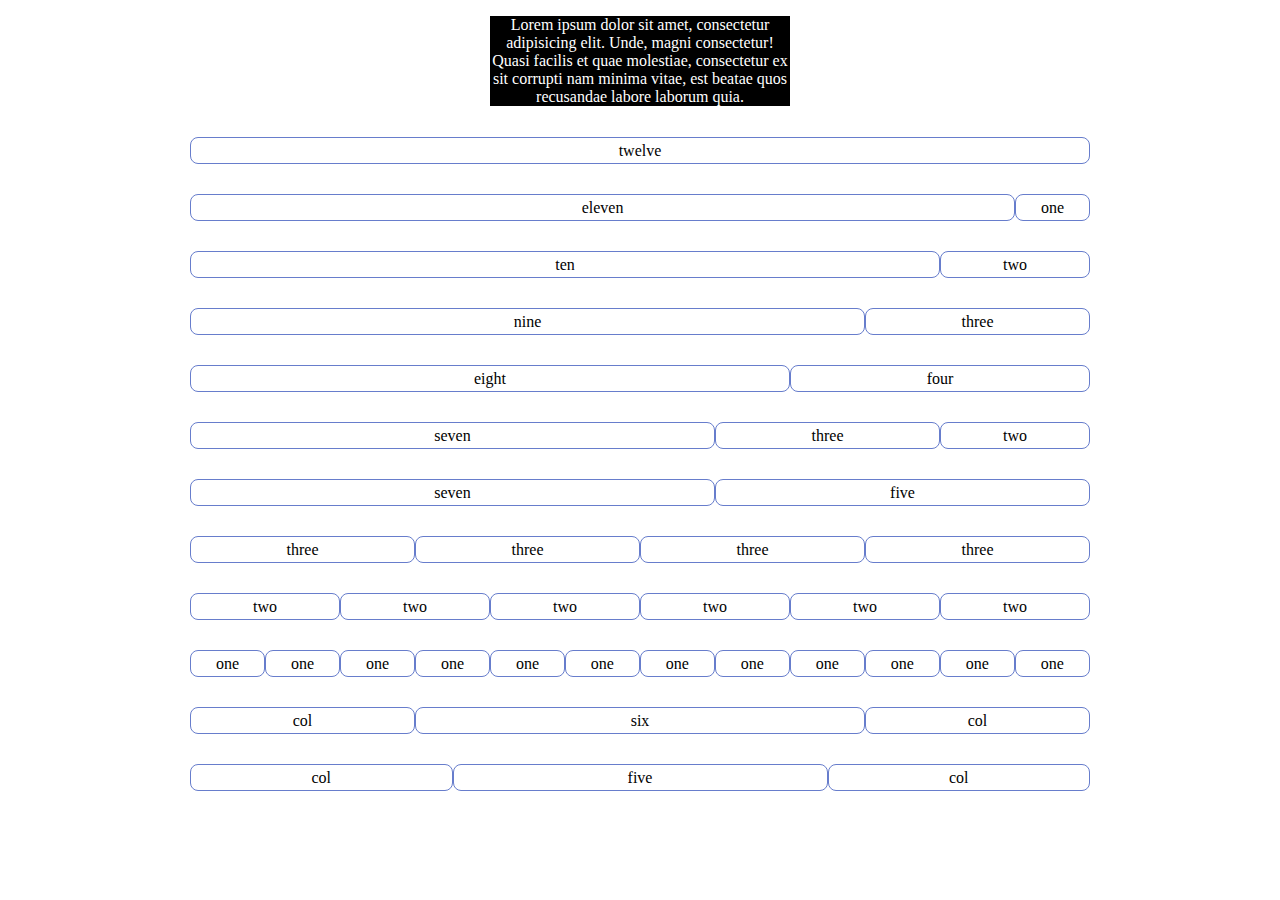
==== test.html @ a39d1b13 "Initial" ====
<!DOCTYPE html>
<html lang="en">
<head>
	<meta charset="UTF-8">
	<title>U emmet attr example</title>

	<script src="src/ea.js"></script>
	<link rel="stylesheet" href="src/ea.css">

	<style>
		[col] { min-height: 25px; -webkit-border-radius: 8px; border-radius: 8px; border: 1px solid #677DCC; text-align: center; line-height: 25px; font-size: 1em; box-sizing: border-box;}
		[row], row {padding: 13px 0;}
	</style>

</head>
<body ea>

	<div w=300px h-a bgc#0 m-a>
		<p d:b c#f ta:c>Lorem ipsum dolor sit amet, consectetur adipisicing elit. Unde, magni consectetur! Quasi facilis et quae molestiae, consectetur ex sit corrupti nam minima vitae, est beatae quos recusandae labore laborum quia.</p>
	</div>

	<div w=900px m-a>
		<div row>
			<div col=twelve>twelve</div>
		</div>
		<div row>
			<div col=eleven>eleven</div>
			<div col=one>one</div>
		</div>
		<div row>
			<div col=ten>ten</div>
			<div col=two>two</div>
		</div>
		<div row>
			<div col=nine>nine</div>
			<div col=three>three</div>
		</div>
		<div row>
			<div col=eight>eight</div>
			<div col=four>four</div>
		</div>
		<div row>
			<div col=seven>seven</div>
			<div col=three>three</div>
			<div col=two>two</div>
		</div>
		<row>
			<div col=seven>seven</div>
			<div col=five>five</div>
		</row>
		<row>
			<div col=three>three</div>
			<div col=three>three</div>
			<div col=three>three</div>
			<div col=three>three</div>
		</row>
		<row>
			<div col=two>two</div>
			<div col=two>two</div>
			<div col=two>two</div>
			<div col=two>two</div>
			<div col=two>two</div>
			<div col=two>two</div>
		</row>
		<row>
			<div col=one>one</div>
			<div col=one>one</div>
			<div col=one>one</div>
			<div col=one>one</div>
			<div col=one>one</div>
			<div col=one>one</div>
			<div col=one>one</div>
			<div col=one>one</div>
			<div col=one>one</div>
			<div col=one>one</div>
			<div col=one>one</div>
			<div col=one>one</div>
		</row>
		<row>
			<div col>col</div>
			<div col=six>six</div>
			<div col>col</div>
		</row>
		<row>
			<div col>col</div>
			<div col=five>five</div>
			<div col>col</div>
		</row>
	</div>

</body>
</html>
---- src/ea.css ----
/*! ea.css v1.1| MIT License | github.com/umbokc/emmet-attr */

[ea] [row], [ea] row {padding: 15px 0;display: -webkit-box;display: -webkit-flex;display: -ms-flexbox;display: flex;-webkit-flex-wrap: wrap;-ms-flex-wrap: wrap;flex-wrap: wrap}
[ea] [col] {-webkit-flex-basis: 0;-ms-flex-preferred-size: 0;-webkit-flex-basis: 0;-moz-flex-basis: 0;-ms-flex-basis: 0;-o-flex-basis: 0;flex-basis: 0;-webkit-box-flex: 1;-webkit-flex-grow: 1;-ms-flex-positive: 1;-webkit-flex-grow: 1;-moz-flex-grow: 1;-ms-flex-grow: 1;-o-flex-grow: 1;flex-grow: 1;max-width: 100%}

[ea] [col=one] {-webkit-box-flex: 0;-webkit-flex: 0 0 8.333333%;-ms-flex: 0 0 8.333333%;flex: 0 0 8.333333%;max-width: 8.333333%}
[ea] [col=two] {-webkit-box-flex: 0;-webkit-flex: 0 0 16.666667%;-ms-flex: 0 0 16.666667%;flex: 0 0 16.666667%;max-width: 16.666667%}
[ea] [col=three] {-webkit-box-flex: 0;-webkit-flex: 0 0 25%;-ms-flex: 0 0 25%;flex: 0 0 25%;max-width: 25%}
[ea] [col=four] {-webkit-box-flex: 0;-webkit-flex: 0 0 33.333333%;-ms-flex: 0 0 33.333333%;flex: 0 0 33.333333%;max-width: 33.333333%}
[ea] [col=five] {-webkit-box-flex: 0;-webkit-flex: 0 0 41.666667%;-ms-flex: 0 0 41.666667%;flex: 0 0 41.666667%;max-width: 41.666667%}
[ea] [col=six] {-webkit-box-flex: 0;-webkit-flex: 0 0 50%;-ms-flex: 0 0 50%;flex: 0 0 50%;max-width: 50%}
[ea] [col=seven] {-webkit-box-flex: 0;-webkit-flex: 0 0 58.333333%;-ms-flex: 0 0 58.333333%;flex: 0 0 58.333333%;max-width: 58.333333%}
[ea] [col=eight] {-webkit-box-flex: 0;-webkit-flex: 0 0 66.666667%;-ms-flex: 0 0 66.666667%;flex: 0 0 66.666667%;max-width: 66.666667%}
[ea] [col=nine] {-webkit-box-flex: 0;-webkit-flex: 0 0 75%;-ms-flex: 0 0 75%;flex: 0 0 75%;max-width: 75%}
[ea] [col=ten] {-webkit-box-flex: 0;-webkit-flex: 0 0 83.333333%;-ms-flex: 0 0 83.333333%;flex: 0 0 83.333333%;max-width: 83.333333%}
[ea] [col=eleven] {-webkit-box-flex: 0;-webkit-flex: 0 0 91.666667%;-ms-flex: 0 0 91.666667%;flex: 0 0 91.666667%;max-width: 91.666667%}
[ea] [col=twelve] {-webkit-box-flex: 0;-webkit-flex: 0 0 100%;-ms-flex: 0 0 100%;flex: 0 0 100%;max-width: 100%}

[ea] [row\:h] {display: flex;-webkit-justify-content: space-between;justify-content: space-between}
[ea] [row\:v] {display: flex;-webkit-justify-content: space-between;justify-content: space-between;flex-direction: column;align-items: center}
[ea] [row\:h\:c] {display: flex;-webkit-justify-content: space-around;justify-content: space-around}
[ea] [row\:v\:c] {display: flex;-webkit-justify-content: space-around;justify-content: space-around;flex-direction: column;align-items: center}

[ea] [d\:n]{display:none !important}
[ea] [d\:b]{display: block !important}
[ea] [d\:f]{display: flex !important}
[ea] [d\:if]{display: inline-flex !important}
[ea] [d\:i]{display: inline !important}
[ea] [d\:ib]{display: inline-block !important}
[ea] [d\:li]{display: list-item !important}
[ea] [d\:ri]{display: run-in !important}
[ea] [d\:cp]{display: compact !important}
[ea] [d\:tb]{display: table !important}
[ea] [d\:ig]{display: inline-grid !important}
[ea] [d\:itb]{display: inline-table !important}
[ea] [d\:tbcp]{display: table-caption !important}
[ea] [d\:tbcl]{display: table-column !important}
[ea] [d\:tbclg]{display: table-column-group !important}
[ea] [d\:tbhg]{display: table-header-group !important}
[ea] [d\:tbfg]{display: table-footer-group !important}
[ea] [d\:tbr]{display: table-row !important}
[ea] [d\:tbrg]{display: table-row-group !important}
[ea] [d\:tbc]{display: table-cell !important}

[ea] [m\:t] { margin-top: 20px !important}

[ea] [fl], [ea] [fl\:l] {float: left}
[ea] [fl\:n] {float: none}
[ea] [fl\:r] {float: right}
[ea] [cl\:n] {clear: none}
[ea] [cl\:l] {clear: left}
[ea] [cl\:r] {clear: right}
[ea] [cl\:b] {clear: both}
[ea] [v\:v] { visibility: visible}
[ea] [v\:h] { visibility: hidden}
[ea] [v\:c] { visibility: collapse}
[ea] [ov\:v]  {overflow: visible}
[ea] [ov\:h]  {overflow: hidden}
[ea] [ov\:s]  {overflow: scroll}
[ea] [ov\:a]  {overflow: auto}

[ea] [ovx\:v] { overflow-x: visible}
[ea] [ovx\:h] { overflow-x: hidden}
[ea] [ovx\:s] { overflow-x: scroll}
[ea] [ovx\:a] { overflow-x: auto}
[ea] [ovy\:v] { overflow-y: visible}
[ea] [ovy\:h] { overflow-y: hidden}
[ea] [ovy\:s] { overflow-y: scroll}
[ea] [ovy\:a] { overflow-y: auto}

[ea] [ovs\:a] { overflow-style: auto}
[ea] [ovs\:s] { overflow-style: scrollbar}
[ea] [ovs\:p] { overflow-style: panner}
[ea] [ovs\:m] { overflow-style: move}
[ea] [ovs\:mq] { overflow-style: marquee}

[ea] [zm] { zoom: 1}
[ea] [cp\:a] {clip: auto}

[ea] [rsz\:n] {resize: none}
[ea] [rsz\:b] {resize: both}
[ea] [rsz\:h] {resize: horizontal}
[ea] [rsz\:v] {resize: vertical}

[ea] [cur],[ea] [cur\:p] {cursor:pointer}
[ea] [cur\:a] {cursor:auto}
[ea] [cur\:d] {cursor: default}
[ea] [cur\:c] {cursor:crosshair}
[ea] [cur\:ha] {cursor:hand}
[ea] [cur\:he] {cursor:help}
[ea] [cur\:m] {cursor:move}
[ea] [cur\:t] {cursor:text}

[ea] [bxz] {box-sizing:border-box}
[ea] [bxz\:cb] {box-sizing:content-box}
[ea] [bxz\:bb] {box-sizing:border-box}
[ea] [bxsh\:n] {box-shadow:none}

[ea] [fw\:n]{font-weight: normal}
[ea] [fw\:lr]{font-weight: lighter}
[ea] [fw\:b]{font-weight: bold}
[ea] [fw\:br]{font-weight: bolder}

[ea] [op\#1] {opacity: 1}
[ea] [op\#0] {opacity: 0}
[ea] [op\#0\.1] {opacity: 0.1}
[ea] [op\#0\.2] {opacity: 0.2}
[ea] [op\#0\.3] {opacity: 0.3}
[ea] [op\#0\.4] {opacity: 0.4}
[ea] [op\#0\.5] {opacity: 0.5}
[ea] [op\#0\.6] {opacity: 0.6}
[ea] [op\#0\.7] {opacity: 0.7}
[ea] [op\#0\.8] {opacity: 0.8}
[ea] [op\#0\.9] {opacity: 0.9}

[ea] [c\#0], [ea] [c\#0\:\:hover]:hover {color: #000}
[ea] [c\#1], [ea] [c\#1\:\:hover]:hover {color: #111}
[ea] [c\#2], [ea] [c\#2\:\:hover]:hover {color: #222}
[ea] [c\#3], [ea] [c\#3\:\:hover]:hover {color: #333}
[ea] [c\#4], [ea] [c\#4\:\:hover]:hover {color: #444}
[ea] [c\#5], [ea] [c\#5\:\:hover]:hover {color: #555}
[ea] [c\#6], [ea] [c\#6\:\:hover]:hover {color: #666}
[ea] [c\#7], [ea] [c\#7\:\:hover]:hover {color: #777}
[ea] [c\#8], [ea] [c\#8\:\:hover]:hover {color: #888}
[ea] [c\#a], [ea] [c\#a\:\:hover]:hover {color: #aaa}
[ea] [c\#b], [ea] [c\#b\:\:hover]:hover {color: #bbb}
[ea] [c\#c], [ea] [c\#c\:\:hover]:hover {color: #ccc}
[ea] [c\#d], [ea] [c\#d\:\:hover]:hover {color: #ddd}
[ea] [c\#e], [ea] [c\#e\:\:hover]:hover {color: #eee}
[ea] [c\#f], [ea] [c\#f\:\:hover]:hover {color: #fff}

[ea] [td\:n], [ea] [td\:n\:\:hover]:hover {text-decoration: none}
[ea] [td\:u], [ea] [td\:u\:\:hover]:hover {text-decoration: underline}
[ea] [td\:l], [ea] [td\:l\:\:hover]:hover {text-decoration: line-through}
[ea] [td\:o], [ea] [td\:o\:\:hover]:hover {text-decoration: overline}

[ea] [bgc\#0], [ea] [bgc\#0\:\:hover]:hover {background-color: #000}
[ea] [bgc\#1], [ea] [bgc\#1\:\:hover]:hover {background-color: #111}
[ea] [bgc\#2], [ea] [bgc\#2\:\:hover]:hover {background-color: #222}
[ea] [bgc\#3], [ea] [bgc\#3\:\:hover]:hover {background-color: #333}
[ea] [bgc\#4], [ea] [bgc\#4\:\:hover]:hover {background-color: #444}
[ea] [bgc\#5], [ea] [bgc\#5\:\:hover]:hover {background-color: #555}
[ea] [bgc\#6], [ea] [bgc\#6\:\:hover]:hover {background-color: #666}
[ea] [bgc\#7], [ea] [bgc\#7\:\:hover]:hover {background-color: #777}
[ea] [bgc\#8], [ea] [bgc\#8\:\:hover]:hover {background-color: #888}
[ea] [bgc\#a], [ea] [bgc\#a\:\:hover]:hover {background-color: #aaa}
[ea] [bgc\#b], [ea] [bgc\#b\:\:hover]:hover {background-color: #bbb}
[ea] [bgc\#c], [ea] [bgc\#c\:\:hover]:hover {background-color: #ccc}
[ea] [bgc\#d], [ea] [bgc\#d\:\:hover]:hover {background-color: #ddd}
[ea] [bgc\#e], [ea] [bgc\#e\:\:hover]:hover {background-color: #eee}
[ea] [bgc\#f], [ea] [bgc\#f\:\:hover]:hover {background-color: #fff}
[ea] [bgc\#biege], [ea] [bgc\#biege\:\:hover]:hover {background-color: #f5f5dc}

[ea] [bgsz\:a] {background-size:auto}
[ea] [bgsz\:ct] {background-size:contain}
[ea] [bgsz\:cv] {background-size:cover}

[ea] [ta]{text-align:left}
[ea] [ta\:l]{text-align:left}
[ea] [ta\:c]{text-align:center}
[ea] [ta\:r]{text-align:right}
[ea] [ta\:j]{text-align:justify}

[ea] [tal\:a]{text-align-last:auto}
[ea] [tal\:l]{text-align-last:left}
[ea] [tal\:c]{text-align-last:center}
[ea] [tal\:r]{text-align-last:right}

[ea] [m\:v\:a]{margin-top:auto !important;margin-bottom:auto !important}
[ea] [m\:h\:a]{margin-left:auto !important;margin-right:auto !important}

[ea] [w\:100vw] {width:100vw}
[ea] [h\:100vh] {height:100vh}
[ea] [w\:100p] {width:100%}
[ea] [h\:100p] {height:100%}
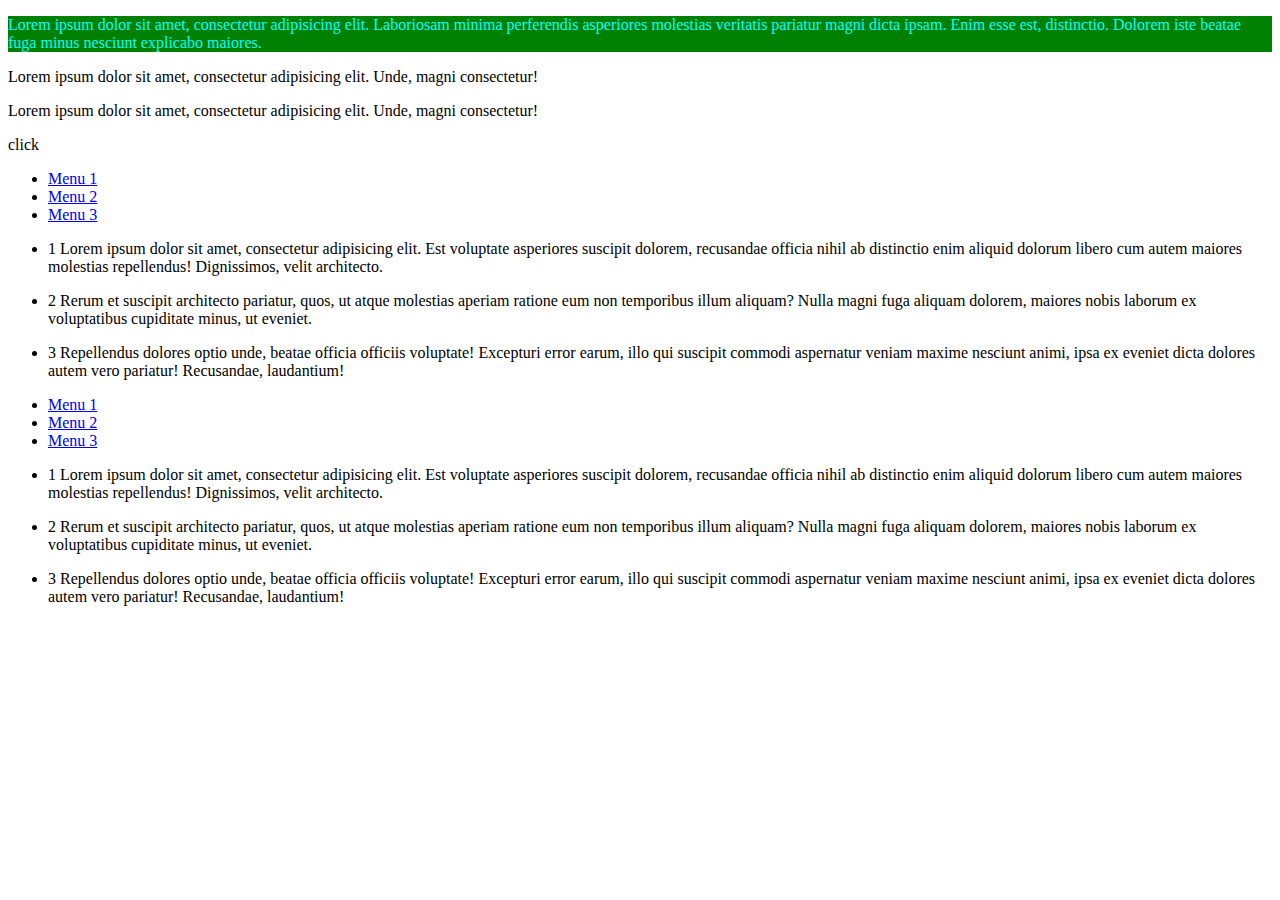
==== commit 9a92be32: "Add all project files" ====
--- a/test.html
+++ b/test.html
@@ -1,5 +1,5 @@
 <!DOCTYPE html>
-<html lang="en">
+<html lang="en" ea>
 <head>
 	<meta charset="UTF-8">
 	<title>U emmet attr example</title>
@@ -9,84 +9,76 @@
 
 	<style>
 		[col] { min-height: 25px; -webkit-border-radius: 8px; border-radius: 8px; border: 1px solid #677DCC; text-align: center; line-height: 25px; font-size: 1em; box-sizing: border-box;}
-		[row], row {padding: 13px 0;}
+		[row] {padding: 13px 0;}
+		.active{background: green;}
+		.active2{color: aqua;}
 	</style>
 
 </head>
-<body ea>
+<body>
 
-	<div w=300px h-a bgc#0 m-a>
-		<p d:b c#f ta:c>Lorem ipsum dolor sit amet, consectetur adipisicing elit. Unde, magni consectetur! Quasi facilis et quae molestiae, consectetur ex sit corrupti nam minima vitae, est beatae quos recusandae labore laborum quia.</p>
+
+	<p id="item" ea-s='p:x m:t' class="item active active2">Lorem ipsum dolor sit amet, consectetur adipisicing elit. Laboriosam minima perferendis asperiores molestias veritatis pariatur magni dicta ipsam. Enim esse est, distinctio. Dolorem iste beatae fuga minus nesciunt explicabo maiores.</p>
+
+	<div
+		ea-s='bgc#0 m:a'
+		ea-j='w=300px h=100px bd=6px:solid:paleturquoise'
+		ea-j:hov='w=400px bds=green'>
+		<p ea-s='d:b c#f ta:c'>Lorem ipsum dolor sit amet, consectetur adipisicing elit. Unde, magni consectetur!</p>
 	</div>
 
-	<div w=900px m-a>
-		<div row>
-			<div col=twelve>twelve</div>
-		</div>
-		<div row>
-			<div col=eleven>eleven</div>
-			<div col=one>one</div>
-		</div>
-		<div row>
-			<div col=ten>ten</div>
-			<div col=two>two</div>
-		</div>
-		<div row>
-			<div col=nine>nine</div>
-			<div col=three>three</div>
-		</div>
-		<div row>
-			<div col=eight>eight</div>
-			<div col=four>four</div>
-		</div>
-		<div row>
-			<div col=seven>seven</div>
-			<div col=three>three</div>
-			<div col=two>two</div>
-		</div>
-		<row>
-			<div col=seven>seven</div>
-			<div col=five>five</div>
-		</row>
-		<row>
-			<div col=three>three</div>
-			<div col=three>three</div>
-			<div col=three>three</div>
-			<div col=three>three</div>
-		</row>
-		<row>
-			<div col=two>two</div>
-			<div col=two>two</div>
-			<div col=two>two</div>
-			<div col=two>two</div>
-			<div col=two>two</div>
-			<div col=two>two</div>
-		</row>
-		<row>
-			<div col=one>one</div>
-			<div col=one>one</div>
-			<div col=one>one</div>
-			<div col=one>one</div>
-			<div col=one>one</div>
-			<div col=one>one</div>
-			<div col=one>one</div>
-			<div col=one>one</div>
-			<div col=one>one</div>
-			<div col=one>one</div>
-			<div col=one>one</div>
-			<div col=one>one</div>
-		</row>
-		<row>
-			<div col>col</div>
-			<div col=six>six</div>
-			<div col>col</div>
-		</row>
-		<row>
-			<div col>col</div>
-			<div col=five>five</div>
-			<div col>col</div>
-		</row>
+	<div
+		ea-s='bgc#3 m:t:big m:x:a'
+		ea-j='w=600px h=100px bd=6px:solid:paleturquoise '
+		ea-j:hov='w=400px bd=6px:solid:green pt=10px '>
+		<p ea-s='d:b c#f ta:c' ea-j:hov='bgc=aqua c=#000'>Lorem ipsum dolor sit amet, consectetur adipisicing elit. Unde, magni consectetur!</p>
+	</div>
+
+	<div togl-cl=".item|active data data1" ea-s='cur:p bgc#d w:10p p:big ta:c'>
+		click
+	</div>
+
+	<div>
+
+		<ul ea-s='' ea-s:ch='d:ib p bgc#e td:n' ea-s:ch-2='td:n'>
+			<li tab-item='tab-1|.item-tab'><a href="#">Menu 1</a></li>
+			<li tab-item='tab-1|.item-tab2|active'><a href="#">Menu 2</a></li>
+			<li tab-item='tab-1|.item-tab3'><a href="#">Menu 3</a></li>
+		</ul>
+
+		<ul ea-s:ch-2='c#4'>
+			<li class="item-tab">
+				<p togl-cl='body|body asd'>1 Lorem ipsum dolor sit amet, consectetur adipisicing elit. Est voluptate asperiores suscipit dolorem, recusandae officia nihil ab distinctio enim aliquid dolorum libero cum autem maiores molestias repellendus! Dignissimos, velit architecto.</p>
+			</li>
+			<li class="item-tab2">
+				<p>2 Rerum et suscipit architecto pariatur, quos, ut atque molestias aperiam ratione eum non temporibus illum aliquam? Nulla magni fuga aliquam dolorem, maiores nobis laborum ex voluptatibus cupiditate minus, ut eveniet.</p>
+			</li>
+			<li class="item-tab3">
+				<p>3 Repellendus dolores optio unde, beatae officia officiis voluptate! Excepturi error earum, illo qui suscipit commodi aspernatur veniam maxime nesciunt animi, ipsa ex eveniet dicta dolores autem vero pariatur! Recusandae, laudantium!</p>
+			</li>
+		</ul>
+	</div>
+
+	<div>
+
+		<ul ea-s='' ea-s:ch='d:ib p bgc#e td:n' ea-s:ch-2='td:n'>
+			<li tab-item='tab-2|.item-tab-2'><a href="#">Menu 1</a></li>
+			<li tab-item='tab-2|.item-tab2-2'><a href="#">Menu 2</a></li>
+			<li tab-item='tab-2|.item-tab3-2|active'><a href="#">Menu 3</a></li>
+		</ul>
+
+		<ul ea-s:ch-2='c#4'>
+			<li class="item-tab-2">
+				<p togl-cl='body|body asd'>1 Lorem ipsum dolor sit amet, consectetur adipisicing elit. Est voluptate asperiores suscipit dolorem, recusandae officia nihil ab distinctio enim aliquid dolorum libero cum autem maiores molestias repellendus! Dignissimos, velit architecto.</p>
+			</li>
+			<li class="item-tab2-2">
+				<p>2 Rerum et suscipit architecto pariatur, quos, ut atque molestias aperiam ratione eum non temporibus illum aliquam? Nulla magni fuga aliquam dolorem, maiores nobis laborum ex voluptatibus cupiditate minus, ut eveniet.</p>
+			</li>
+			<li class="item-tab3-2">
+				<p>3 Repellendus dolores optio unde, beatae officia officiis voluptate! Excepturi error earum, illo qui suscipit commodi aspernatur veniam maxime nesciunt animi, ipsa ex eveniet dicta dolores autem vero pariatur! Recusandae, laudantium!</p>
+			</li>
+		</ul>
 	</div>
 
 </body>
-</html>+</html>
--- a/src/ea.css
+++ b/src/ea.css
@@ -172,4 +172,8 @@
 [ea] [w\:100vw] {width:100vw}
 [ea] [h\:100vh] {height:100vh}
 [ea] [w\:100p] {width:100%}
-[ea] [h\:100p] {height:100%}+[ea] [h\:100p] {height:100%}
+
+[ea] [ol\:n] {outline:none}
+
+[ea] [no-click] {pointer-events:none}